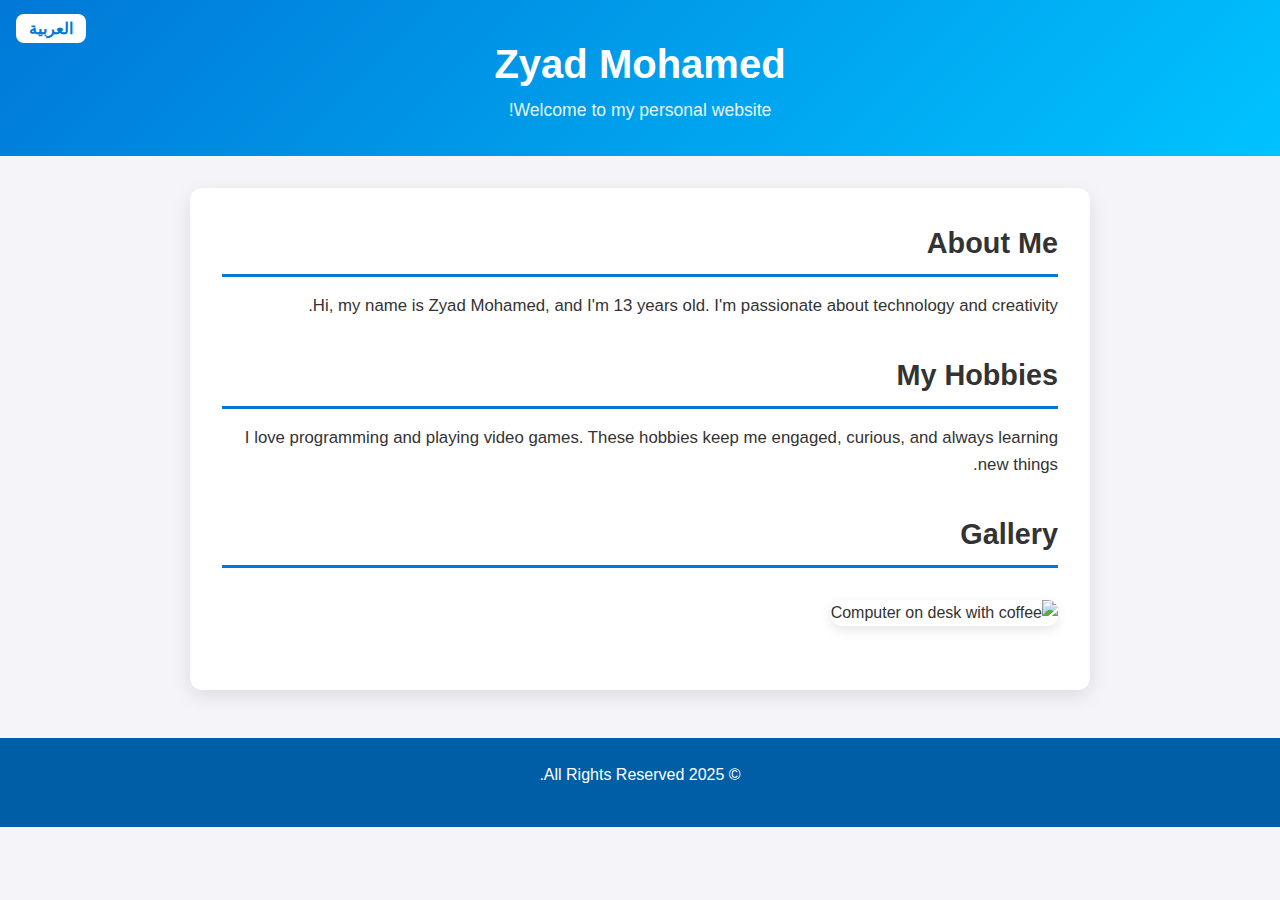
==== index-en.html @ 1cb2369f "Create index-en.html" ====
<!DOCTYPE html>
<html lang="en" dir="ltr">
<head>
  <meta charset="UTF-8" />
  <meta name="viewport" content="width=device-width, initial-scale=1.0"/>
  <title>Zyad Mohamed</title>
  <link rel="stylesheet" href="style.css" />
  <link href="https://cdnjs.cloudflare.com/ajax/libs/boxicons/2.1.4/css/boxicons.min.css" rel="stylesheet">
</head>
<body>
  <header>
    <div class="language-switch">
      <a href="index.html" class="lang-btn">العربية</a>
    </div>
    <h1>Zyad Mohamed</h1>
    <p>Welcome to my personal website!</p>
  </header>

  <main>
    <section class="section">
      <h2>About Me</h2>
      <p>Hi, my name is Zyad Mohamed, and I'm 13 years old. I'm passionate about technology and creativity.</p>
    </section>

    <section class="section">
      <h2>My Hobbies</h2>
      <p>I love programming and playing video games. These hobbies keep me engaged, curious, and always learning new things.</p>
    </section>

    <section class="section">
      <h2>Gallery</h2>
      <img src="https://media.giphy.com/media/26AHONQ79FdWZhAI0/giphy.gif" alt="Computer on desk with coffee" class="gif" />
    </section>
  </main>

  <footer>
    <p>&copy; All Rights Reserved 2025.</p>
    <div class="social-icons">
      <a href="https://www.facebook.com/" target="_blank" class="bx bxl-facebook"></a>
      <a href="https://www.twitter.com/" target="_blank" class="bx bxl-twitter"></a>
      <a href="https://www.instagram.com/" target="_blank" class="bx bxl-instagram"></a>
    </div>
  </footer>
</body>
</html>
---- style.css ----
:root {
  --primary-color: #0078D7;
  --gradient: linear-gradient(135deg, #0078D7, #00C3FF);
  --bg-color: #f4f4f9;
  --card-bg: #fff;
  --text-color: #333;
  --footer-bg: #005EA6;
}

* {
  box-sizing: border-box;
  margin: 0;
  padding: 0;
}

body {
  font-family: 'Segoe UI', Tahoma, Geneva, Verdana, sans-serif;
  background-color: var(--bg-color);
  color: var(--text-color);
  line-height: 1.6;
  direction: rtl;
}

header {
  background: var(--gradient);
  color: white;
  padding: 2rem 1rem;
  text-align: center;
  position: relative;
}

header h1 {
  font-size: 2.5rem;
}

header p {
  font-size: 1.1rem;
  opacity: 0.9;
}

.language-switch {
  position: absolute;
  left: 1rem;
  top: 1rem;
}

.lang-btn {
  background: white;
  color: var(--primary-color);
  padding: 0.4rem 0.8rem;
  border-radius: 8px;
  text-decoration: none;
  font-weight: bold;
  transition: 0.3s;
}

.lang-btn:hover {
  background: #e6f2ff;
}

main {
  max-width: 900px;
  margin: 2rem auto;
  padding: 2rem;
  background-color: var(--card-bg);
  border-radius: 12px;
  box-shadow: 0 6px 20px rgba(0, 0, 0, 0.1);
}

.section {
  margin-bottom: 2rem;
}

.section h2 {
  font-size: 1.8rem;
  margin-bottom: 1rem;
  border-bottom: 3px solid var(--primary-color);
  padding-bottom: 0.5rem;
}

.section p {
  font-size: 1.05rem;
}

.section img,
.section .gif {
  width: 100%;
  border-radius: 10px;
  margin-top: 1rem;
  box-shadow: 0 4px 12px rgba(0, 0, 0, 0.1);
}

footer {
  background-color: var(--footer-bg);
  color: white;
  text-align: center;
  padding: 1.5rem 1rem;
  margin-top: 3rem;
}

footer p {
  margin-bottom: 1rem;
}

.social-icons {
  display: flex;
  justify-content: center;
  gap: 1rem;
}

.social-icons a {
  color: white;
  font-size: 1.8rem;
  transition: transform 0.2s, color 0.3s;
}

.social-icons a:hover {
  color: #00C3FF;
  transform: scale(1.2);
}

@media (max-width: 600px) {
  header h1 {
    font-size: 2rem;
  }
  main {
    padding: 1rem;
  }
}
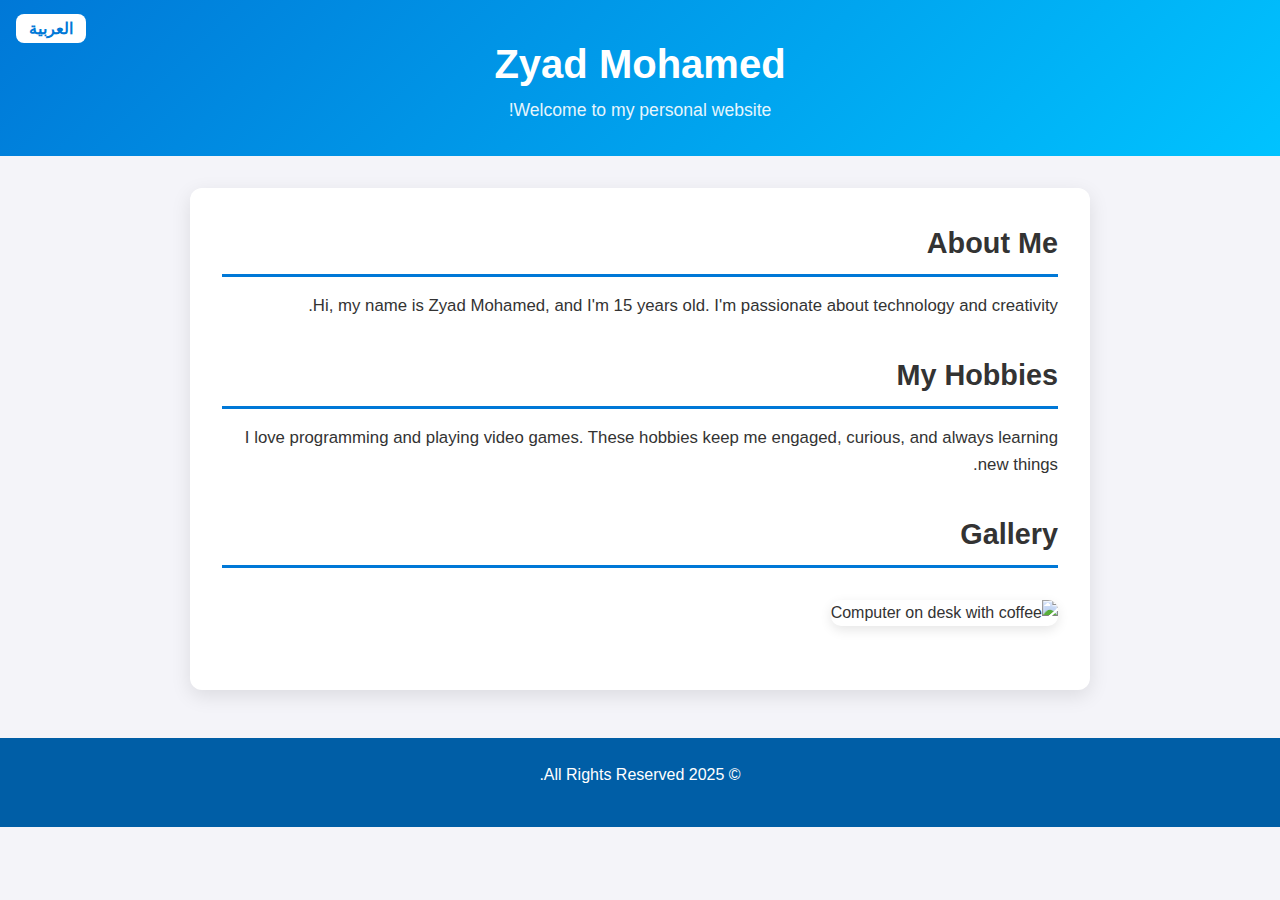
==== commit 297ec01f: "Update index-en.html" ====
--- a/index-en.html
+++ b/index-en.html
@@ -19,7 +19,7 @@
   <main>
     <section class="section">
       <h2>About Me</h2>
-      <p>Hi, my name is Zyad Mohamed, and I'm 13 years old. I'm passionate about technology and creativity.</p>
+      <p>Hi, my name is Zyad Mohamed, and I'm 15 years old. I'm passionate about technology and creativity.</p>
     </section>
 
     <section class="section">
